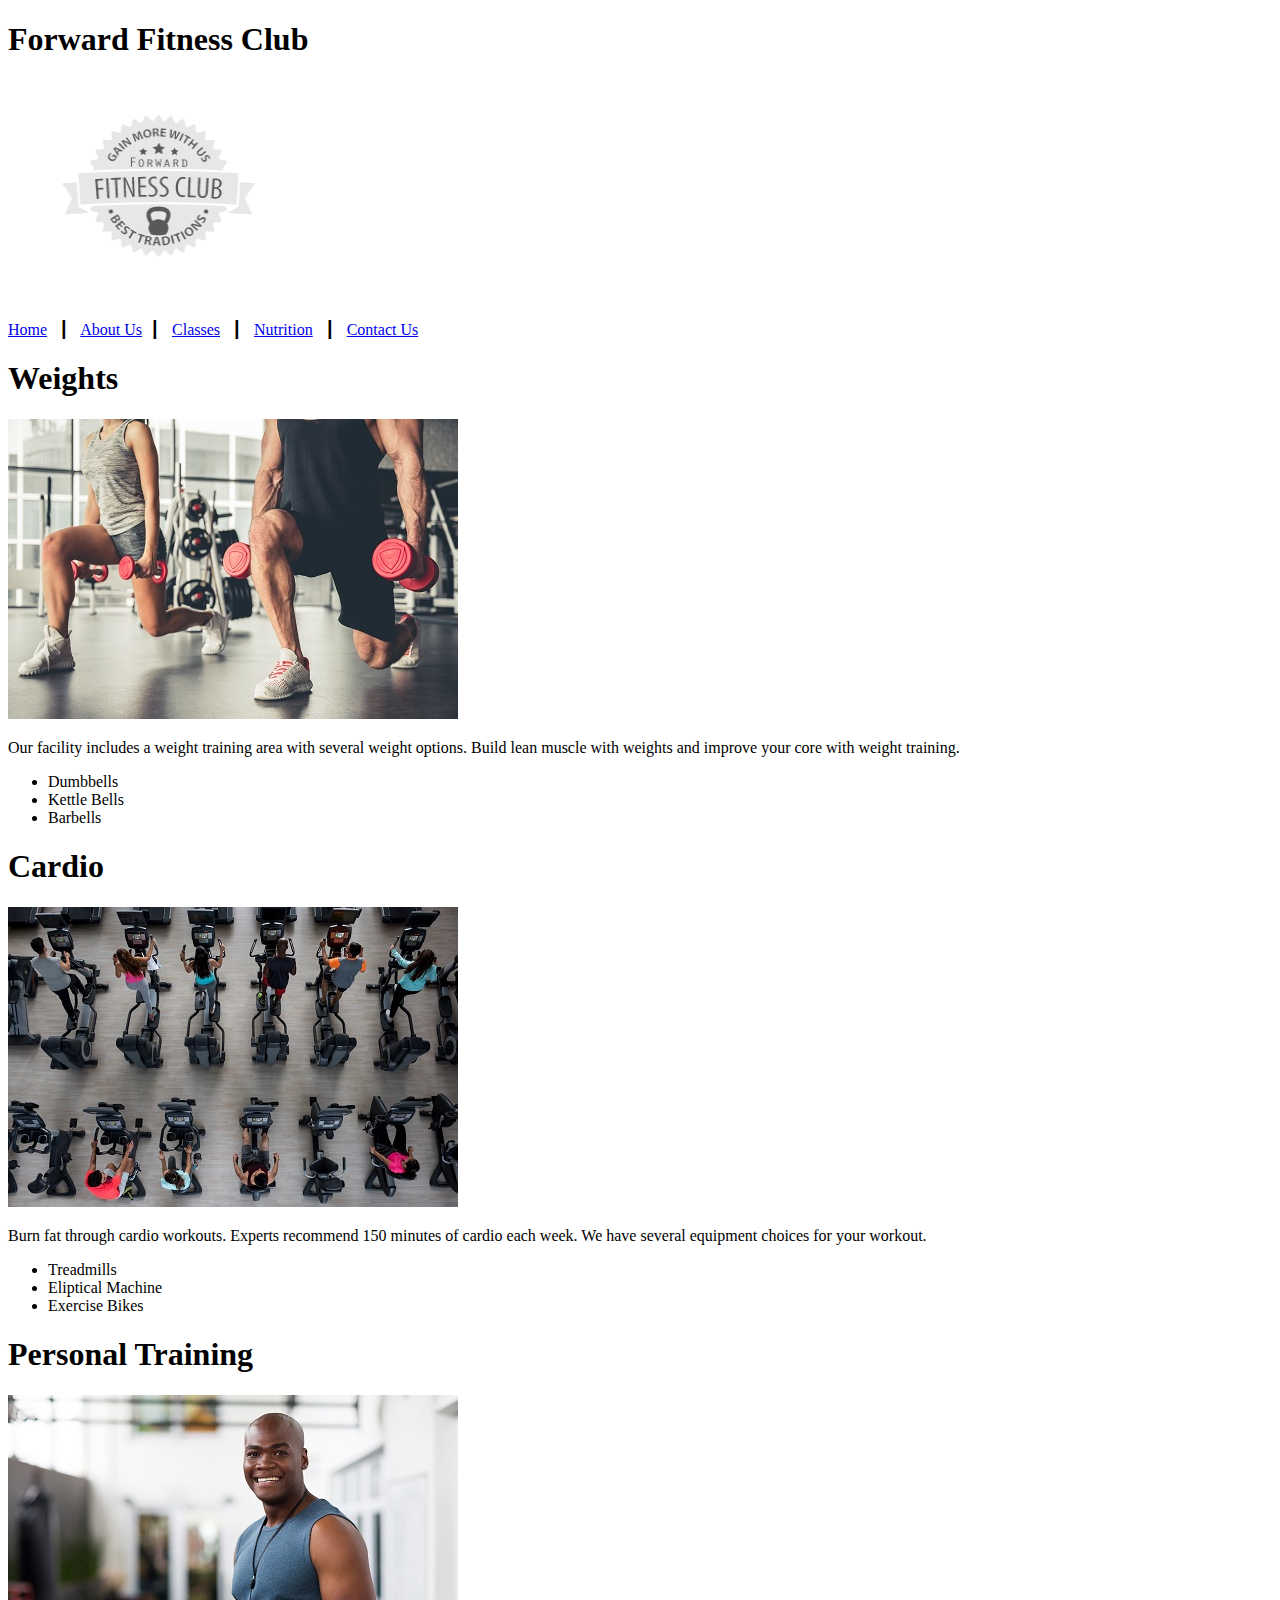
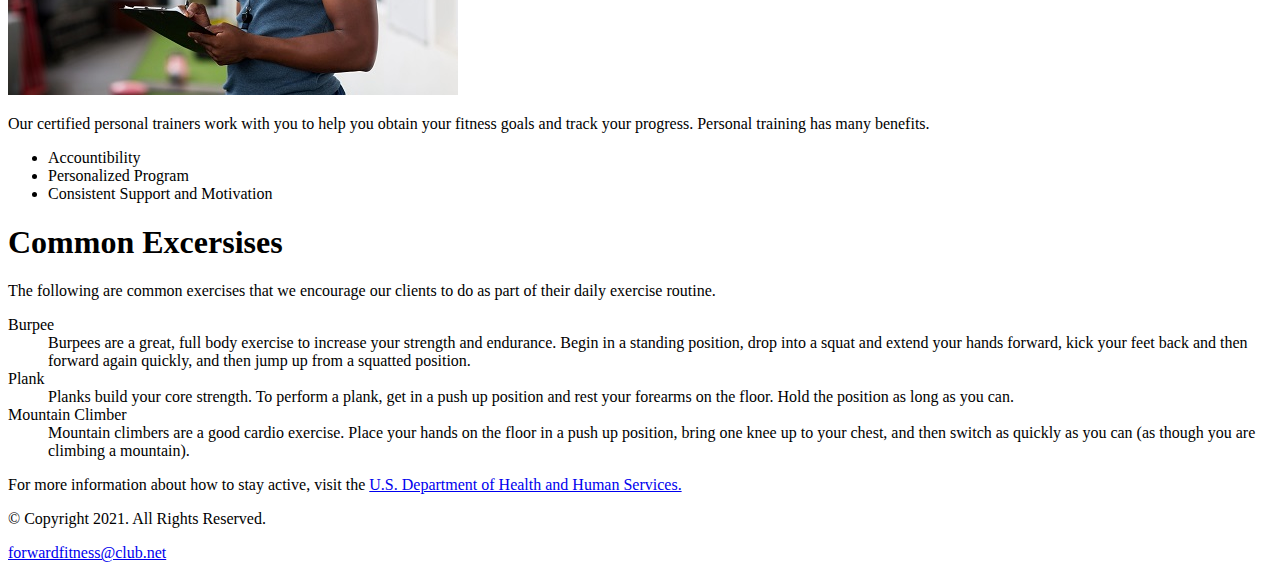
==== about.html @ 7b8de137 "Chapter 3" ====
<!DOCTYPE html>
<!--This website template was created by: Kyersten Wood-->
<html lang="en">
<head>
    <title>Forward Fitness Club</title>
    <meta charset="UTF-8">
    <meta http-equiv="X-UA-Compatible" content="IE=edge">
    
</head>
<body>

  <div id="container">
      <!--Use the header for the website name or logo-->
    <header>
      <h1>Forward Fitness Club</h1>
      <a href="index.html"><img src="images/forward-fitness-logo.png" alt="Forward Fitness club logo" height="220" width="297"></a>
    </header>  
    
    <!--Use the nav area to add hyperlinks to other pages within the website-->
    <nav>
      <p><a href=index.html>Home</a> &nbsp; &#9475; &nbsp;
      <a href=about.html>About Us</a>&nbsp; &#9475; &nbsp;
      <a href=classes.html>Classes</a> &nbsp; &#9475; &nbsp;
      <a href=nutrition.html>Nutrition</a> &nbsp; &#9475; &nbsp;
      <a href=contact.html>Contact Us</a></p>
      </nav>

    <!--Use the main area to add the main content of the webpage-->
    <main>
        <div id="weights">
            <h1>Weights</h1>
            <img src="images/people-with-weights.jpg" alt="Two people working out with a weight in each hand" height="300" width="450">
            <p>Our facility includes a weight training area with several weight options. Build lean muscle with weights and improve your core with weight training.</p>
            <ul>
                <li>Dumbbells</li>
                <li>Kettle Bells</li>
                <li>Barbells</li>
            </ul>
            </div>

            <div id="cardio">
                <h1>Cardio</h1>
                <img src="images/people-workingout-machines.jpg" alt="Cardio Equipment" height="300" width="450">
                <p>Burn fat through cardio workouts. Experts recommend 150 minutes of cardio each week. We have several equipment choices for your workout.</p>
                <ul>
                    <li>Treadmills</li>
                    <li>Eliptical Machine</li>
                    <li>Exercise Bikes</li>
                </ul>
            </div>
           
            <div id="training">
            <h1>Personal Training</h1>
            <img src="images/personal-trainer.jpg" alt="Personal Training" height="300" width="450">
            <p>Our certified personal trainers work with you to help you obtain your fitness goals and track your progress. Personal training has many benefits.</p>
            <ul>
                <li>Accountibility</li>
                <li>Personalized Program</li>
                <li>Consistent Support and Motivation</li>
            </ul>
        </div>
        
        <div id="excercises">
            <h1>Common Excersises</h1>
            <p>The following are common exercises that we encourage our clients to do as part of their daily exercise routine.</p>
            <dl>
                 <dt>Burpee</dt>
                    <dd>Burpees are a great, full body exercise to increase your strength and endurance. Begin in a standing position, drop into a squat and extend your hands forward, kick your feet back and then forward again quickly, and then jump up from a squatted position.</dd>
                
                    <dt>Plank</dt>
                    <dd>Planks build your core strength. To perform a plank, get in a push up position and rest your forearms on the floor. Hold the position as long as you can.</dd>
                
                 <dt>Mountain Climber</dt>
                    <dd>Mountain climbers are a good cardio exercise. Place your hands on the floor in a push up position, bring one knee up to your chest, and then switch as quickly as you can (as though you are climbing a mountain).</dd>
                 </dl>
                 <p>For more information about how to stay active, visit the <a href="https://www.hhs.gov/fitness/be-active/index.html" target="_blank">U.S. Department of Health and Human Services.</a></p>
        </div>
    </main>

    <!--Use the footer area to add webpage footer content-->
    <footer>
      <p>&copy; Copyright 2021. All Rights Reserved.</p>
      <p><a href="mailto:forwardfitness@club.net">forwardfitness@club.net</a></p>
    </footer>

  </div>
</body>
</html>
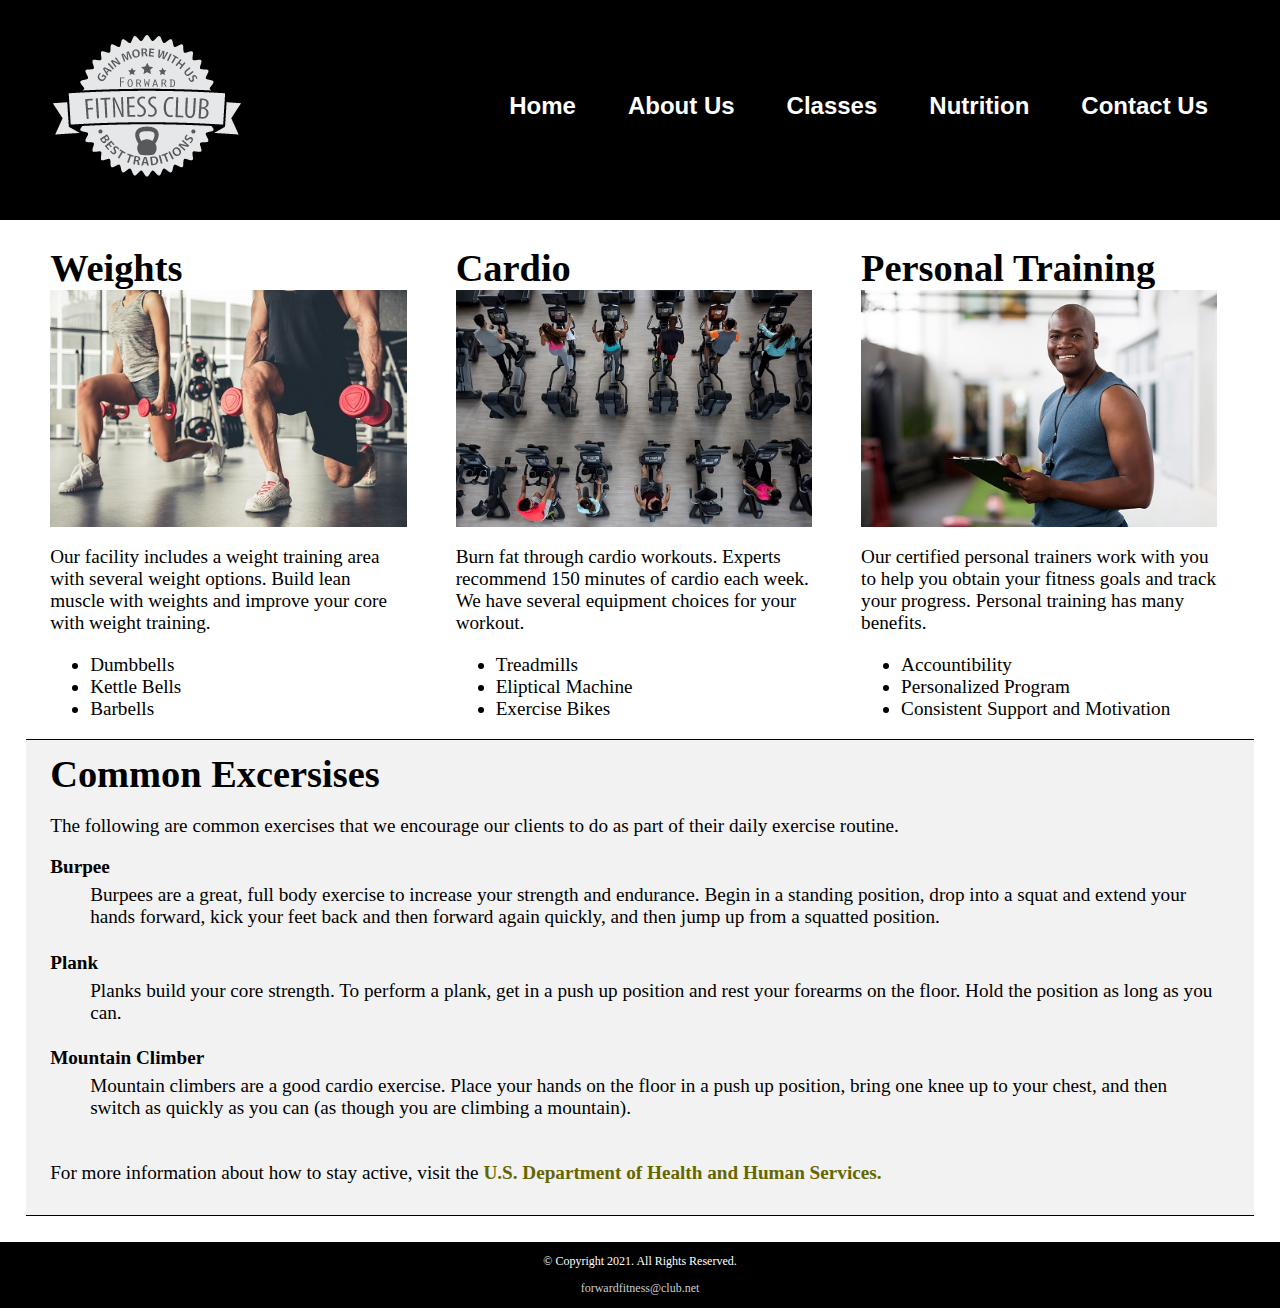
==== commit a4adeb73: "Chapter 4" ====
--- a/about.html
+++ b/about.html
@@ -5,6 +5,7 @@
     <title>Forward Fitness Club</title>
     <meta charset="UTF-8">
     <meta http-equiv="X-UA-Compatible" content="IE=edge">
+    <link rel="stylesheet" href="css/styles.css">
     
 </head>
 <body>
@@ -12,24 +13,25 @@
   <div id="container">
       <!--Use the header for the website name or logo-->
     <header>
-      <h1>Forward Fitness Club</h1>
-      <a href="index.html"><img src="images/forward-fitness-logo.png" alt="Forward Fitness club logo" height="220" width="297"></a>
+      <a href="index.html"><img src="images/forward-fitness-logo.png" alt="Forward Fitness club logo"></a>
     </header>  
     
     <!--Use the nav area to add hyperlinks to other pages within the website-->
     <nav>
-      <p><a href=index.html>Home</a> &nbsp; &#9475; &nbsp;
-      <a href=about.html>About Us</a>&nbsp; &#9475; &nbsp;
-      <a href=classes.html>Classes</a> &nbsp; &#9475; &nbsp;
-      <a href=nutrition.html>Nutrition</a> &nbsp; &#9475; &nbsp;
-      <a href=contact.html>Contact Us</a></p>
+      <ul>
+        <li><a href=index.html>Home</a></li>
+        <li><a href=about.html>About Us</a></li>
+        <li><a href=classes.html>Classes</a></li>
+        <li><a href=nutrition.html>Nutrition</a></li>
+        <li><a href=contact.html>Contact Us</a></li>
+      </ul>
       </nav>
 
     <!--Use the main area to add the main content of the webpage-->
     <main>
         <div id="weights">
             <h1>Weights</h1>
-            <img src="images/people-with-weights.jpg" alt="Two people working out with a weight in each hand" height="300" width="450">
+            <img src="images/people-with-weights.jpg" alt="Two people working out with a weight in each hand">
             <p>Our facility includes a weight training area with several weight options. Build lean muscle with weights and improve your core with weight training.</p>
             <ul>
                 <li>Dumbbells</li>
@@ -40,7 +42,7 @@
 
             <div id="cardio">
                 <h1>Cardio</h1>
-                <img src="images/people-workingout-machines.jpg" alt="Cardio Equipment" height="300" width="450">
+                <img src="images/people-workingout-machines.jpg" alt="Cardio Equipment">
                 <p>Burn fat through cardio workouts. Experts recommend 150 minutes of cardio each week. We have several equipment choices for your workout.</p>
                 <ul>
                     <li>Treadmills</li>
@@ -51,7 +53,7 @@
            
             <div id="training">
             <h1>Personal Training</h1>
-            <img src="images/personal-trainer.jpg" alt="Personal Training" height="300" width="450">
+            <img src="images/personal-trainer.jpg" alt="Personal Training">
             <p>Our certified personal trainers work with you to help you obtain your fitness goals and track your progress. Personal training has many benefits.</p>
             <ul>
                 <li>Accountibility</li>
@@ -60,7 +62,7 @@
             </ul>
         </div>
         
-        <div id="excercises">
+        <div id="exercises">
             <h1>Common Excersises</h1>
             <p>The following are common exercises that we encourage our clients to do as part of their daily exercise routine.</p>
             <dl>
@@ -73,7 +75,7 @@
                  <dt>Mountain Climber</dt>
                     <dd>Mountain climbers are a good cardio exercise. Place your hands on the floor in a push up position, bring one knee up to your chest, and then switch as quickly as you can (as though you are climbing a mountain).</dd>
                  </dl>
-                 <p>For more information about how to stay active, visit the <a href="https://www.hhs.gov/fitness/be-active/index.html" target="_blank">U.S. Department of Health and Human Services.</a></p>
+                 <p>For more information about how to stay active, visit the <a href="https://www.hhs.gov/fitness/be-active/index.html" target="_blank" class="external-link">U.S. Department of Health and Human Services.</a></p>
         </div>
     </main>
 
--- a/css/styles.css
+++ b/css/styles.css
@@ -0,0 +1,124 @@
+/*
+Author: Kyersten Wood
+Date: 06/15/2023
+File Name: styles.css
+*/
+
+/* CSS Reset */
+body, header, nav, main, footer, h1, div, img {
+    margin: 0;
+    padding: 0;
+    border: 0;
+}
+
+/* Style rule for body and images */
+body {
+    background-color: #000;
+}
+
+img {
+    max-width: 100%;
+    display: block;
+}
+
+/* Style rule for header */
+header {
+    width: 25%;
+    float: left;
+}
+
+/* Style rules for navigation area */
+nav {
+    width: 70%;
+    float: right;
+    margin: 5em 3em 0 0;
+}
+
+nav ul {
+    list-style-type: none;
+    margin: 0;
+    text-align: right;
+}
+
+nav li {
+    display: inline-block;
+    font-size: 1.5em;
+    font-family: Verdana, Arial, sans-serif;
+    font-weight: bold;
+}
+
+nav li a {
+    display: block;
+    color: #fff;
+    text-align: center;
+    padding: 0.5em 1em;
+    text-decoration: none;
+}
+
+/* Style rules for main content */
+main {
+    clear: both;
+    background-color: #fff;
+    padding: 2%;
+    font-size: 1.2em;
+}
+
+.action {
+    font-size: 1.35em;
+    color: #666600;
+    font-weight: bold;
+}
+
+#weights, #cardio, #training {
+    width: 29%;
+    float: left;
+    margin: 0 2%;
+}
+
+#exercises {
+    clear: left;
+    border-top: 1px solid #000;
+    border-bottom: 1px solid #000;
+    background-color: #f2f2f2;
+    padding: 1% 2%;
+}
+
+#exercises dt {
+    font-weight: bold;
+}
+
+#exercises dd {
+    padding: 0.5% 1% 2% 0;
+}
+
+.external-link {
+    color: #666600;
+    font-weight: bold;
+    text-decoration: none;
+}
+
+#contact {
+    text-align: center;
+}
+
+#contact a {
+    color: #666600;
+    text-decoration: none;
+}
+
+.map {
+    border: 8px solid #000;
+}
+
+/* Style rules for footer */
+footer p {
+    font-size: 0.75em;
+    text-align: center;
+    color: #fff;
+    padding: 0 1em;
+}
+
+footer p a {
+    color: #ccc;
+    text-decoration: none;
+}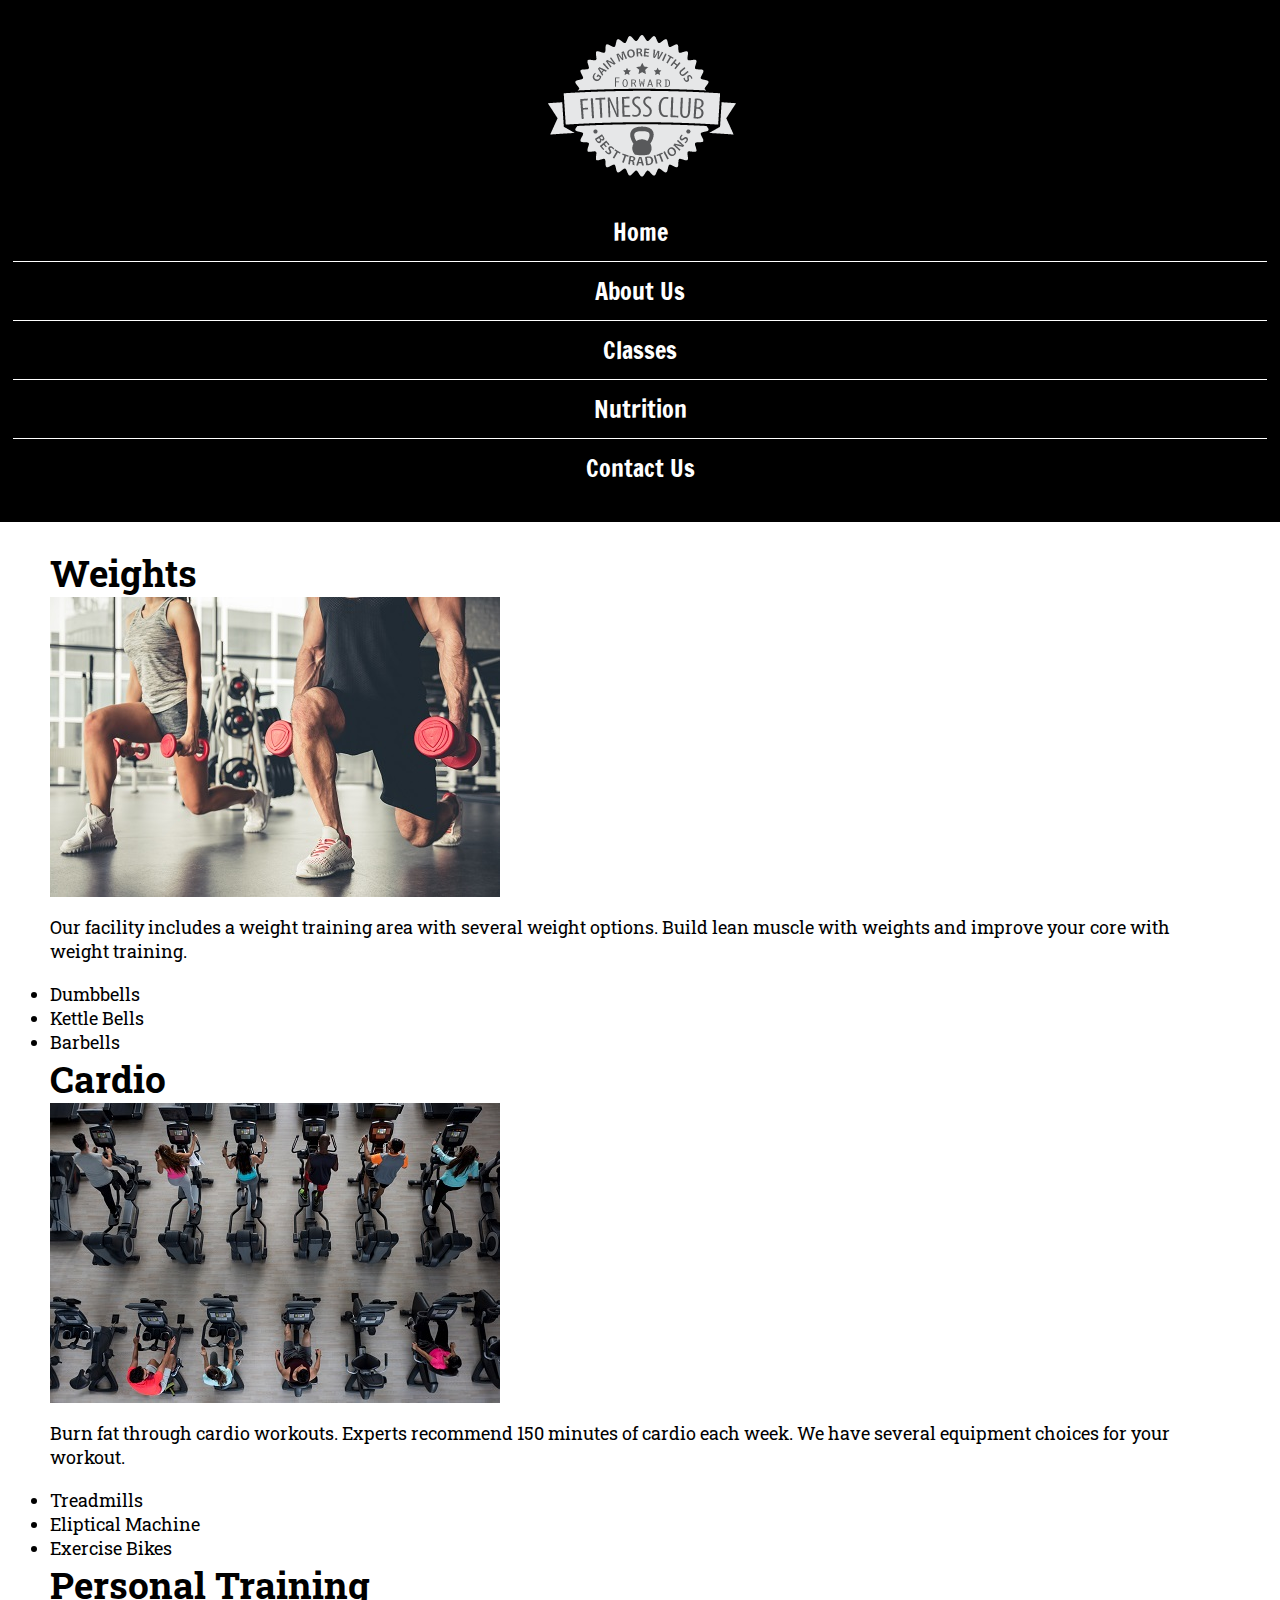
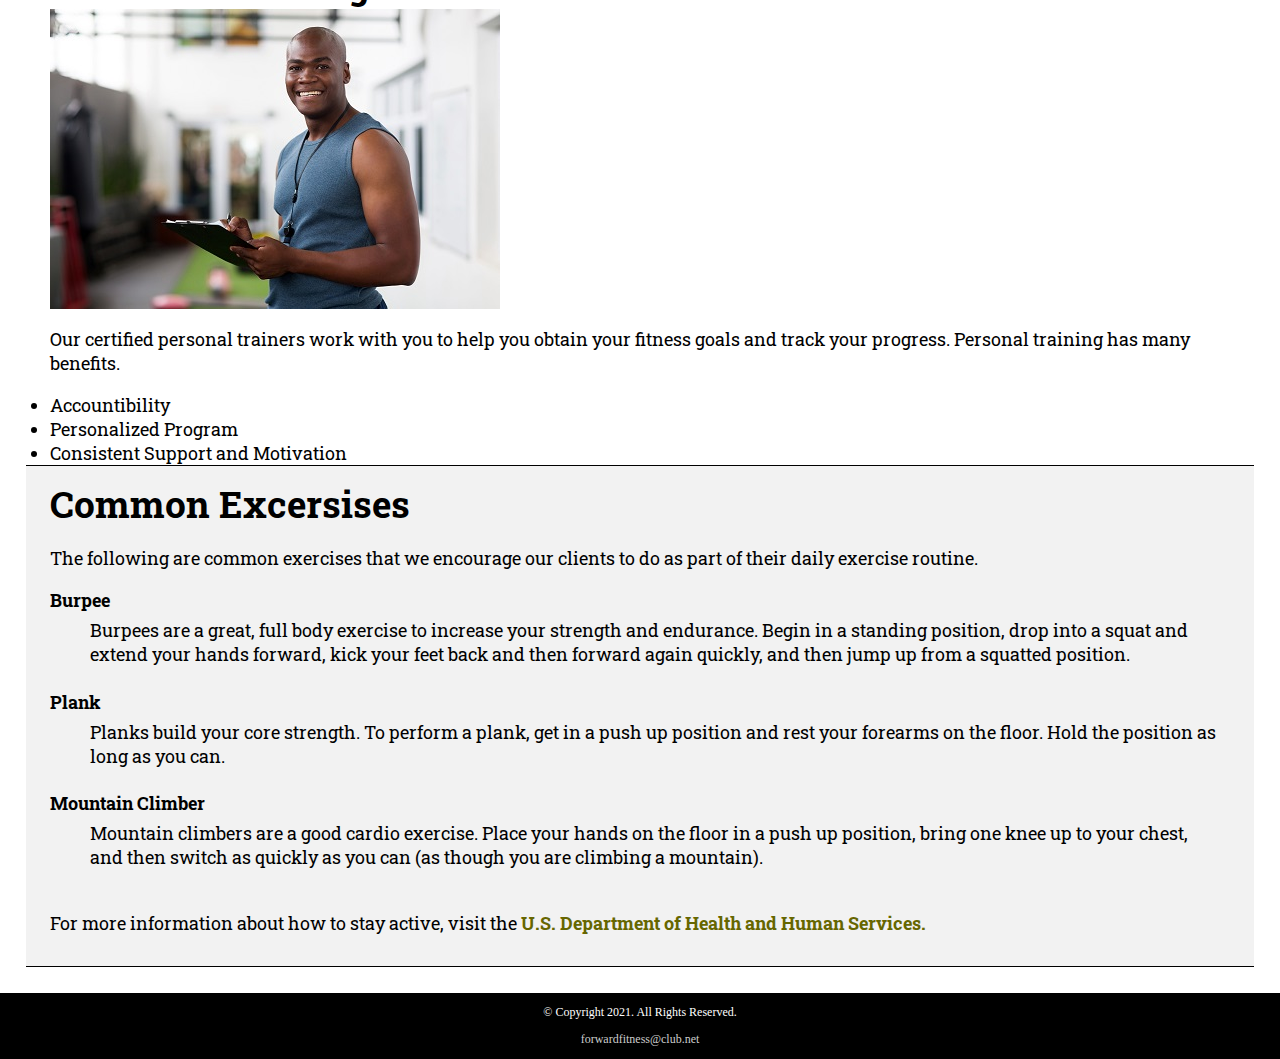
==== commit d703d531: "Ch 5 Final" ====
--- a/about.html
+++ b/about.html
@@ -6,6 +6,9 @@
     <meta charset="UTF-8">
     <meta http-equiv="X-UA-Compatible" content="IE=edge">
     <link rel="stylesheet" href="css/styles.css">
+    <link rel="preconnect" href="https://fonts.googleapis.com">
+<link rel="preconnect" href="https://fonts.gstatic.com" crossorigin>
+<link href="https://fonts.googleapis.com/css2?family=Francois+One&family=Roboto+Slab&display=swap" rel="stylesheet">
     
 </head>
 <body>
@@ -31,9 +34,9 @@
     <main>
         <div id="weights">
             <h1>Weights</h1>
-            <img src="images/people-with-weights.jpg" alt="Two people working out with a weight in each hand">
+            <img src="images/people-with-weights.jpg" alt="Two people working out with a weight in each hand" class=“round”>
             <p>Our facility includes a weight training area with several weight options. Build lean muscle with weights and improve your core with weight training.</p>
-            <ul>
+            <ul class=“tablet-desktop”>
                 <li>Dumbbells</li>
                 <li>Kettle Bells</li>
                 <li>Barbells</li>
@@ -42,9 +45,10 @@
 
             <div id="cardio">
                 <h1>Cardio</h1>
-                <img src="images/people-workingout-machines.jpg" alt="Cardio Equipment">
-                <p>Burn fat through cardio workouts. Experts recommend 150 minutes of cardio each week. We have several equipment choices for your workout.</p>
-                <ul>
+                <img src="images/people-workingout-machines.jpg" alt="Cardio Equipment" class=“round”>
+                  <p>Burn fat through cardio workouts. Experts recommend 150 minutes of cardio each week. We have several equipment choices for your workout.</p>
+                
+                <ul class=“tablet-desktop”>
                     <li>Treadmills</li>
                     <li>Eliptical Machine</li>
                     <li>Exercise Bikes</li>
@@ -53,16 +57,17 @@
            
             <div id="training">
             <h1>Personal Training</h1>
-            <img src="images/personal-trainer.jpg" alt="Personal Training">
+            <img src="images/personal-trainer.jpg" alt="Personal Training" class=“round”>
             <p>Our certified personal trainers work with you to help you obtain your fitness goals and track your progress. Personal training has many benefits.</p>
-            <ul>
+            
+            <ul class=“tablet-desktop”>
                 <li>Accountibility</li>
                 <li>Personalized Program</li>
                 <li>Consistent Support and Motivation</li>
             </ul>
         </div>
         
-        <div id="exercises">
+        <div id="exercises" class=“tablet-desktop”>
             <h1>Common Excersises</h1>
             <p>The following are common exercises that we encourage our clients to do as part of their daily exercise routine.</p>
             <dl>
--- a/css/styles.css
+++ b/css/styles.css
@@ -1,124 +1,166 @@
-/*
-Author: Kyersten Wood
-Date: 06/15/2023
-File Name: styles.css
-*/
-
-/* CSS Reset */
-body, header, nav, main, footer, h1, div, img {
-    margin: 0;
-    padding: 0;
-    border: 0;
-}
-
-/* Style rule for body and images */
-body {
-    background-color: #000;
-}
-
-img {
-    max-width: 100%;
-    display: block;
-}
-
-/* Style rule for header */
-header {
-    width: 25%;
-    float: left;
-}
-
-/* Style rules for navigation area */
-nav {
-    width: 70%;
-    float: right;
-    margin: 5em 3em 0 0;
-}
-
-nav ul {
-    list-style-type: none;
-    margin: 0;
-    text-align: right;
-}
-
-nav li {
-    display: inline-block;
-    font-size: 1.5em;
-    font-family: Verdana, Arial, sans-serif;
-    font-weight: bold;
-}
-
-nav li a {
-    display: block;
-    color: #fff;
-    text-align: center;
-    padding: 0.5em 1em;
-    text-decoration: none;
-}
-
-/* Style rules for main content */
-main {
-    clear: both;
-    background-color: #fff;
-    padding: 2%;
-    font-size: 1.2em;
-}
-
-.action {
-    font-size: 1.35em;
-    color: #666600;
-    font-weight: bold;
-}
-
-#weights, #cardio, #training {
-    width: 29%;
-    float: left;
-    margin: 0 2%;
-}
-
-#exercises {
-    clear: left;
-    border-top: 1px solid #000;
-    border-bottom: 1px solid #000;
-    background-color: #f2f2f2;
-    padding: 1% 2%;
-}
-
-#exercises dt {
-    font-weight: bold;
-}
-
-#exercises dd {
-    padding: 0.5% 1% 2% 0;
-}
-
-.external-link {
-    color: #666600;
-    font-weight: bold;
-    text-decoration: none;
-}
-
-#contact {
-    text-align: center;
-}
-
-#contact a {
-    color: #666600;
-    text-decoration: none;
-}
-
-.map {
-    border: 8px solid #000;
-}
-
-/* Style rules for footer */
-footer p {
-    font-size: 0.75em;
-    text-align: center;
-    color: #fff;
-    padding: 0 1em;
-}
-
-footer p a {
-    color: #ccc;
-    text-decoration: none;
+/*
+Author: Kyersten Wood
+Date: 06/15/2023
+File Name: styles.css
+*/
+
+/* CSS Reset */
+body, header, nav, main, footer, h1, div, img, ul {
+    margin: 0;
+    padding: 0;
+    border: 0;
+}
+
+/* Style rule for body and images */
+body {
+    background-color: #000;
+}
+
+img {
+    max-width: 100%;
+    display: block;
+}
+
+/* Style rules for mobile viewport */
+
+/* Style rule for header */
+header {
+    position: -webkit-sticky;
+    position: sticky;
+    top: 0;
+    background-color: #000;
+    height: 190px;
+}
+
+header img {
+    margin: 0 auto;
+}
+
+/* Style rules for navigation area */
+nav {
+    padding: 1%;
+    margin-bottom: 1%;
+}
+
+nav ul {
+    list-style-type: none;
+    text-align: center;
+}
+
+nav li {
+    font-size: 1.5em;
+    font-family: 'Francois one', sans-serif;
+    border-top: 1px solid #fff;
+}
+
+nav li:first-child {
+    border-top: none;
+}
+
+nav li a {
+    display: block;
+    color: #fff;
+    padding: 0.5em 1em;
+    text-decoration: none;
+}
+
+/* Show mobile class, hide tablet-desktop class */
+.mobile {
+    display: block;
+}
+
+.tablet-desktop {
+    display: none;
+}
+
+/* Style rules for main content */
+main {
+    background-color: #fff;
+    padding: 2%;
+    font-size: 1.15em;
+    font-family: 'Roboto Slab' , serif;
+}
+
+.tel-link {
+    background-color: #404040;
+    padding-left: 2%;
+    margin: 0 auto;
+    width: 80%;
+    text-align: center;
+    border-radius: 5px;
+}
+
+.tel-link a {
+    color: #fff;
+    text-decoration: none;
+    font-size: 1.5em;
+    display: block;
+}
+
+.hours {
+    margin-left: 10%;
+}
+
+.action {
+    font-size: 1.35em;
+    color: #666600;
+    font-weight: bold;
+}
+
+#weights, #cardio, #training {
+    margin: 0 2%;
+}
+
+.round {
+    border-radius: 8px;
+}
+
+.external-link {
+    color: #666600;
+    font-weight: bold;
+    text-decoration: none;
+}
+
+#contact {
+    text-align: center;
+}
+
+.contact-email-link {
+    color: #666600;
+    text-decoration: none;
+}
+
+.map {
+    border: 2px solid #000;
+    width: 95%;
+    height: 50%;
+}
+
+/* Style rules for footer */
+footer p {
+    font-size: 0.75em;
+    text-align: center;
+    color: #fff;
+    padding: 0 1em;
+}
+
+footer p a {
+    color: #ccc;
+    text-decoration: none;
+}
+
+#exercises {
+    clear: left;
+    border-top: 1px solid #000;
+    border-bottom: 1px solid #000;
+    background-color: #f2f2f2;
+    padding: 1% 2%;
+}
+
+#exercises dt {
+    font-weight: bold;
+}
+
+#exercises dd {
+    padding: 0.5% 1% 2% 0;
 }